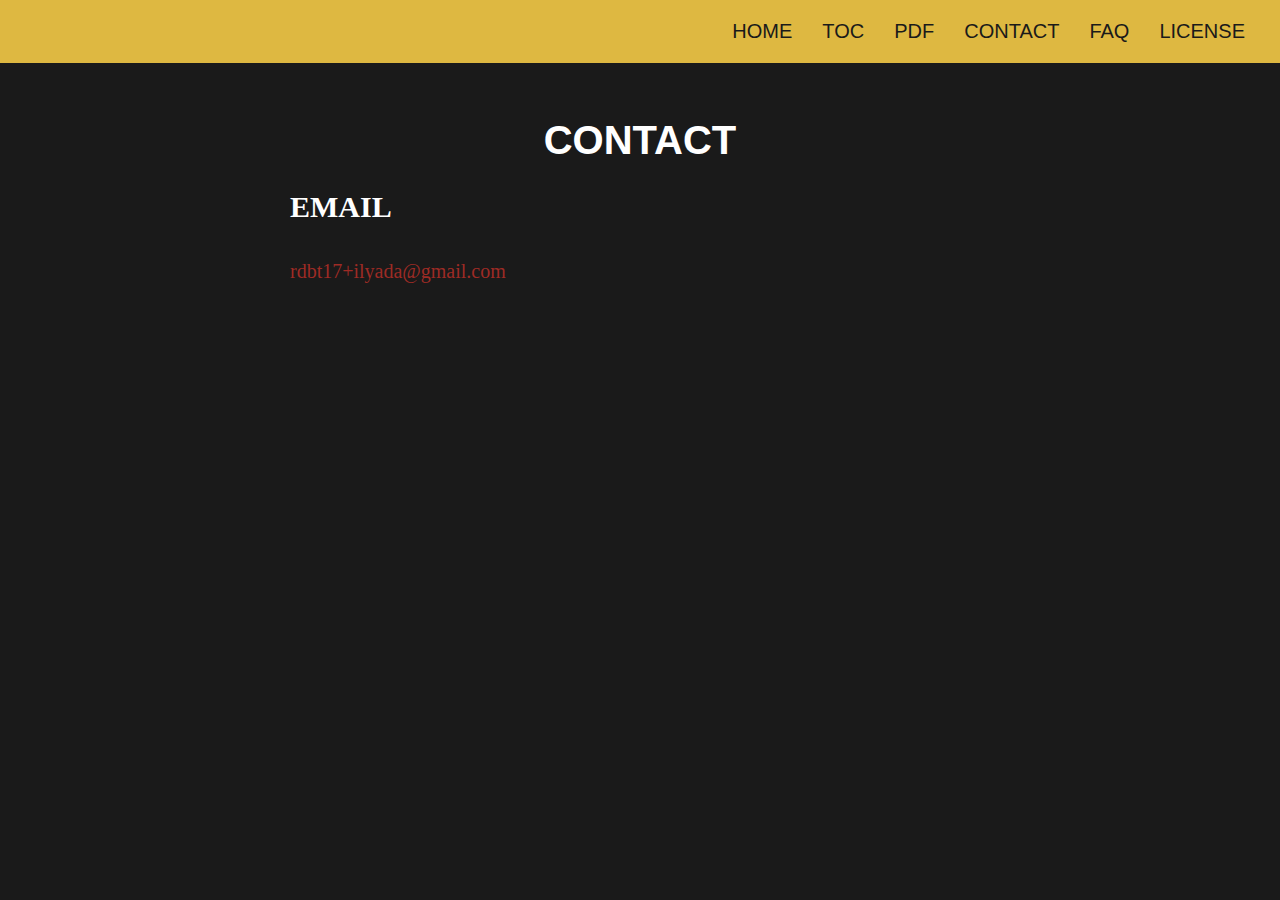
==== contact.html @ 32c481ad "added website read" ====
<!DOCTYPE html>
<html lang="en">

<head>
    <meta charset="UTF-8">
    <meta http-equiv="X-UA-Compatible" content="IE=edge">
    <meta name="viewport" content="width=device-width, initial-scale=1.0">
    <link rel="stylesheet" href="main.css">
    <script src="foo.js"></script>
    <title>Ang Ilyada</title>
</head>

<body>
    <header>
        <ul>
            <li><a href="index.html">HOME</a></li>
            <li><a href="toc.html">TOC</a></li>
            <li><a href="ang iliada.pdf">PDF</a></li>
            <li><a href="contact.html">CONTACT</a></li>
            <li><a href="faq.html">FAQ</a></li>
            <li><a href="license.html">LICENSE</a></li>
        </ul>
    </header>
    <main>
        <div class="book">
            <h1>CONTACT</h1>
           <h2>EMAIL</h2>
           <a href="mailto:rdbt17@gmail.com">rdbt17+ilyada@gmail.com</a>
        </div>
        
    </main>
    <footer></footer>
</body>

</html>
---- main.css ----
:root {
    --eerie-black: #1a1a1aff;
    --gold-metallic: #deb841ff;
    --auburn: #9e2b25ff;
    --space-cadet: #29336Bff;
}

/* body things */

html, body {
    background-color: var(--eerie-black);
    margin: 0px;
    font-family: 'Franklin Gothic Medium', 'Arial Narrow', Arial, sans-serif;
    font-size: 20px;
}

/* header things */

header {
    display: flex;
    background-color: var(--gold-metallic);
    justify-content: flex-end;
    flex-wrap: wrap;
}

header ul {
    display: flex;
    list-style: none;
    margin-right: 20px;
}

header ul li {
    display: inline-block;
}

header a {
    color: var(--eerie-black);
    text-decoration: none;
    text-transform: capitalize;
    position: relative;
    margin: 0px 15px;
    outline: none;
}

header a:before {
    content: '';
    position: absolute;
    width: 100%;
    height: 2px;
    background-color: black;
    bottom: 0px;
    transform-origin: left bottom;
    transform: scaleX(0);
    transition: 0.3s cubic-bezier(0.075, 0.82, 0.165, 1);
}

header a:hover:before, header a:focus::before {
    transform: scaleX(1);
}

/* main things */

main {
    display: flex;
    font-family: Georgia, 'Times New Roman', Times, serif;
    color: white;
    line-height: 2rem;
}

main div {
    padding: 30px;
}

main .book {
    width: min(100%, 700px);
    height: 100%;
    font-size: 1rem;
    margin: auto;
}

.book h1 {
    font-family: 'Franklin Gothic Medium', 'Arial Narrow', Arial, sans-serif;
    text-align: center;
}

.book ol {
    list-style-type: upper-roman;
    padding: 0px;
}

.book ol li {
    text-align: center;
}

.book a {
    text-decoration: none;
    color: var(--auburn);
    text-align: center;
}

.book h3 {
    text-align: center;
}

.book hr {
     width : 50%;
     margin : 2.5rem auto;
}

/* navigator things */

.navigator {
    display: flex;
    justify-content: space-between;
    padding: 0px;
    margin: 20px 0px;
    white-space: pre;
}

.navigator a:first-child::before {
    content: '\276E\0020';
}

.navigator a:last-child::after {
    content: '\0020\276F';
}
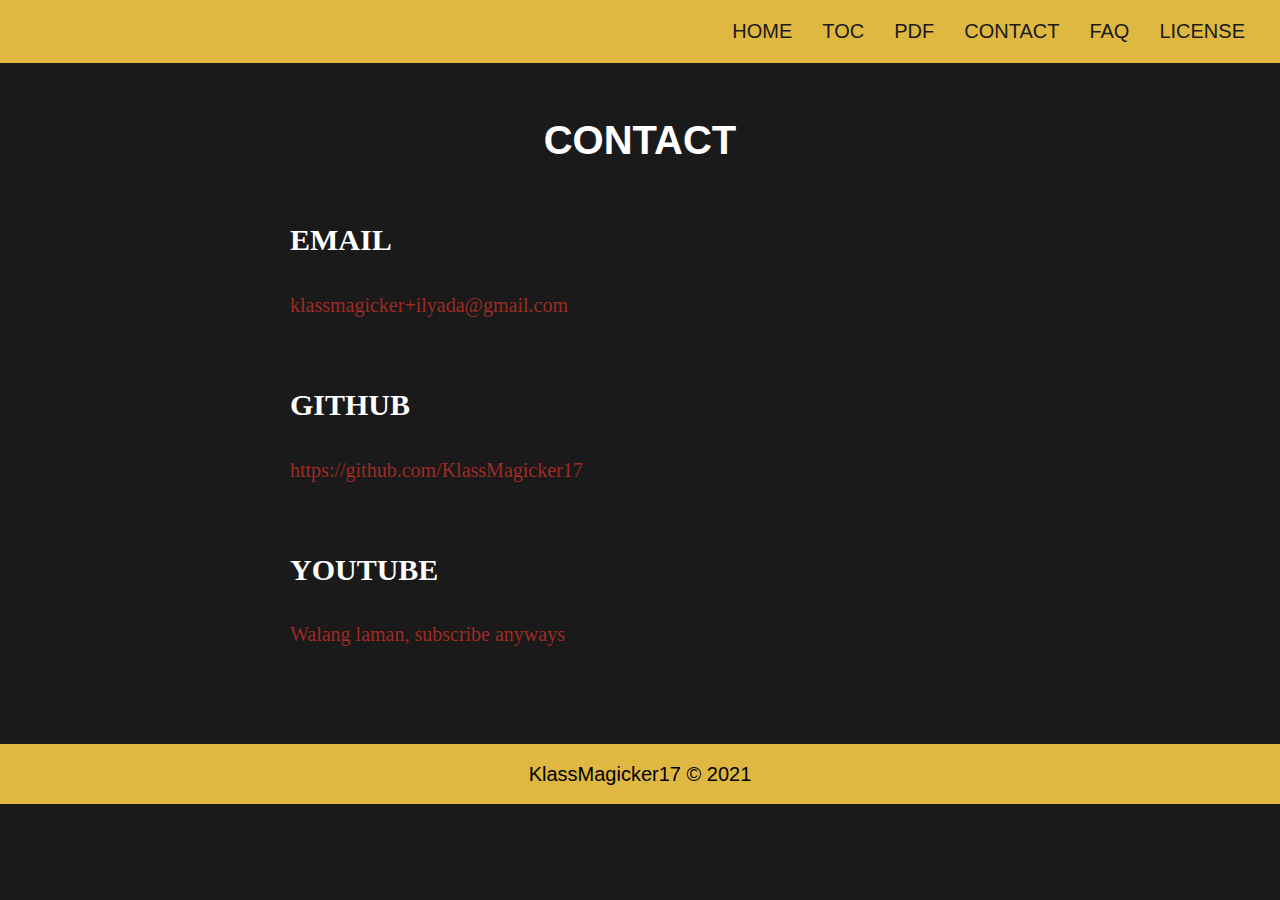
==== commit add860f0: "edited, somthing" ====
--- a/contact.html
+++ b/contact.html
@@ -8,6 +8,11 @@
     <link rel="stylesheet" href="main.css">
     <script src="foo.js"></script>
     <title>Ang Ilyada</title>
+    <style>
+        .link-container {
+            margin: 3rem auto;
+        }
+    </style>
 </head>
 
 <body>
@@ -24,12 +29,22 @@
     <main>
         <div class="book">
             <h1>CONTACT</h1>
-           <h2>EMAIL</h2>
-           <a href="mailto:rdbt17@gmail.com">rdbt17+ilyada@gmail.com</a>
+           <div class='link-container'>
+               <h2>EMAIL</h2>
+               <a href="mailto:klassmagicker+ilyada@gmail.com">klassmagicker+ilyada@gmail.com</a>
+           </div>
+           <div class='link-container'>
+               <h2>GITHUB</h2>
+               <a href="https://github.com/KlassMagicker17">https://github.com/KlassMagicker17</a>
+           </div>
+           <div class='link-container'>
+               <h2>YOUTUBE</h2>
+               <a href="https://github.com/KlassMagicker17">Walang laman, subscribe anyways</a>
+           </div>
         </div>
         
     </main>
-    <footer></footer>
+    <footer>KlassMagicker17 &copy; 2021</footer>
 </body>
 
 </html>--- a/main.css
+++ b/main.css
@@ -25,12 +25,15 @@
 
 header ul {
     display: flex;
+    flex-wrap: wrap;
     list-style: none;
     margin-right: 20px;
+
 }
 
 header ul li {
     display: inline-block;
+    display: flex;
 }
 
 header a {
@@ -49,6 +52,7 @@
     height: 2px;
     background-color: black;
     bottom: 0px;
+    left:0px;
     transform-origin: left bottom;
     transform: scaleX(0);
     transition: 0.3s cubic-bezier(0.075, 0.82, 0.165, 1);
@@ -67,14 +71,14 @@
     line-height: 2rem;
 }
 
-main div {
+main > div {
     padding: 30px;
 }
 
 main .book {
     width: min(100%, 700px);
     height: 100%;
-    font-size: 1rem;
+    /* font-size: 1rem; */
     margin: auto;
 }
 
@@ -86,16 +90,19 @@
 .book ol {
     list-style-type: upper-roman;
     padding: 0px;
+    width: max(250px,50%);
+    margin: 0px auto;
+    display: block;
 }
 
 .book ol li {
-    text-align: center;
+    text-align: left;
+    padding-left: 20px;
 }
 
 .book a {
     text-decoration: none;
     color: var(--auburn);
-    text-align: center;
 }
 
 .book h3 {
@@ -123,4 +130,29 @@
 
 .navigator a:last-child::after {
     content: '\0020\276F';
+}
+
+/* footer things */
+footer {
+    display: flex;
+    align-items: center;
+    justify-content: center;
+    background-color: var(--gold-metallic);
+    height: 3rem;
+}
+
+@media only screen and (max-width: 600px) {
+    html,body {
+        font-size: 16px;
+    }
+    .book ol {
+        padding-left: 5%;
+    }
+    main {
+        line-height: 2rem;
+    }
+    main p {
+        margin-bottom: 2rem;
+        margin-top : 2rem;
+    }
 }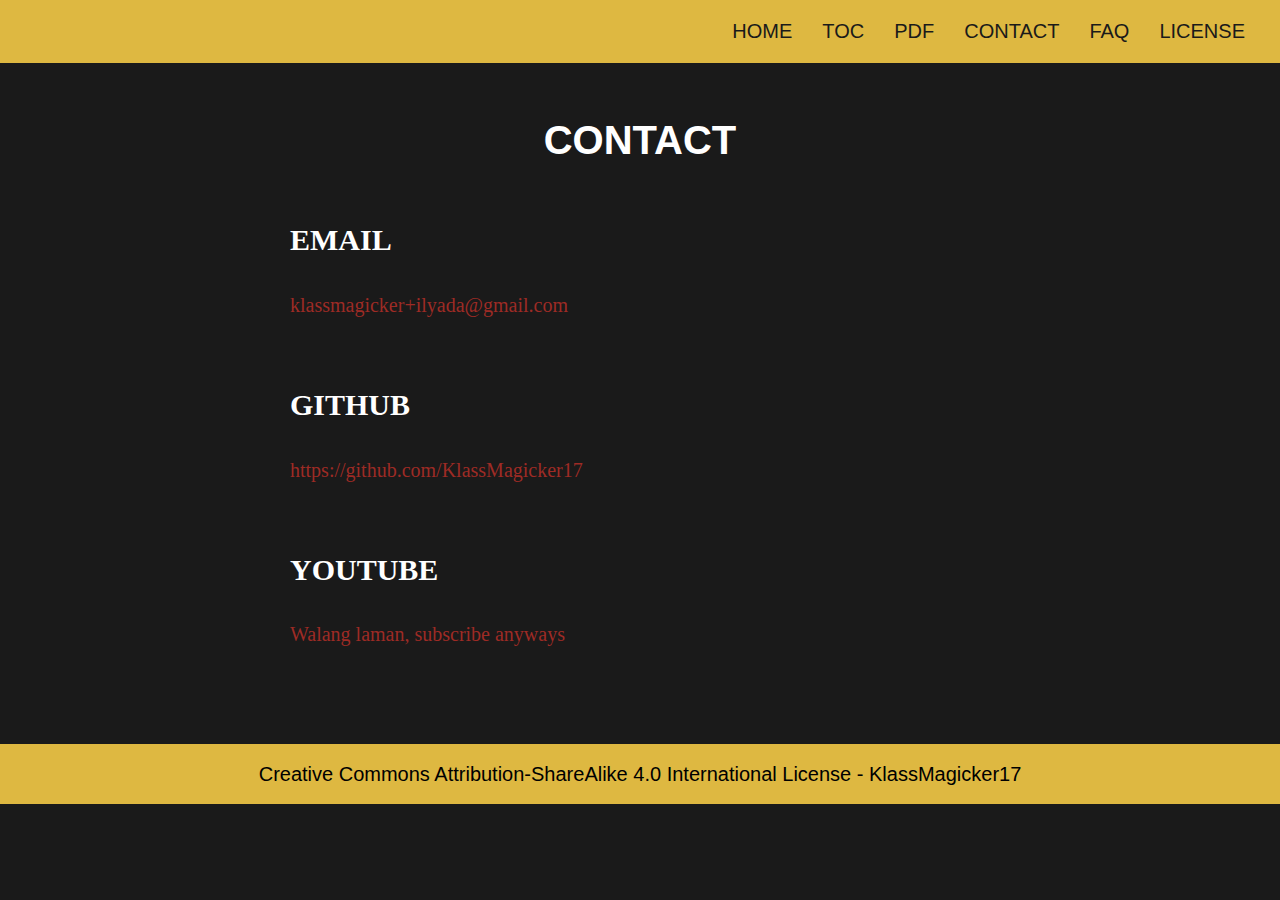
==== commit a3d92ae6: "CC in footer" ====
--- a/contact.html
+++ b/contact.html
@@ -29,22 +29,22 @@
     <main>
         <div class="book">
             <h1>CONTACT</h1>
-           <div class='link-container'>
-               <h2>EMAIL</h2>
-               <a href="mailto:klassmagicker+ilyada@gmail.com">klassmagicker+ilyada@gmail.com</a>
-           </div>
-           <div class='link-container'>
-               <h2>GITHUB</h2>
-               <a href="https://github.com/KlassMagicker17">https://github.com/KlassMagicker17</a>
-           </div>
-           <div class='link-container'>
-               <h2>YOUTUBE</h2>
-               <a href="https://github.com/KlassMagicker17">Walang laman, subscribe anyways</a>
-           </div>
+            <div class='link-container'>
+                <h2>EMAIL</h2>
+                <a href="mailto:klassmagicker+ilyada@gmail.com">klassmagicker+ilyada@gmail.com</a>
+            </div>
+            <div class='link-container'>
+                <h2>GITHUB</h2>
+                <a href="https://github.com/KlassMagicker17">https://github.com/KlassMagicker17</a>
+            </div>
+            <div class='link-container'>
+                <h2>YOUTUBE</h2>
+                <a href="https://github.com/KlassMagicker17">Walang laman, subscribe anyways</a>
+            </div>
         </div>
-        
+
     </main>
-    <footer>KlassMagicker17 &copy; 2021</footer>
+    <footer>Creative Commons Attribution-ShareAlike 4.0 International License - KlassMagicker17</footer>
 </body>
 
 </html>